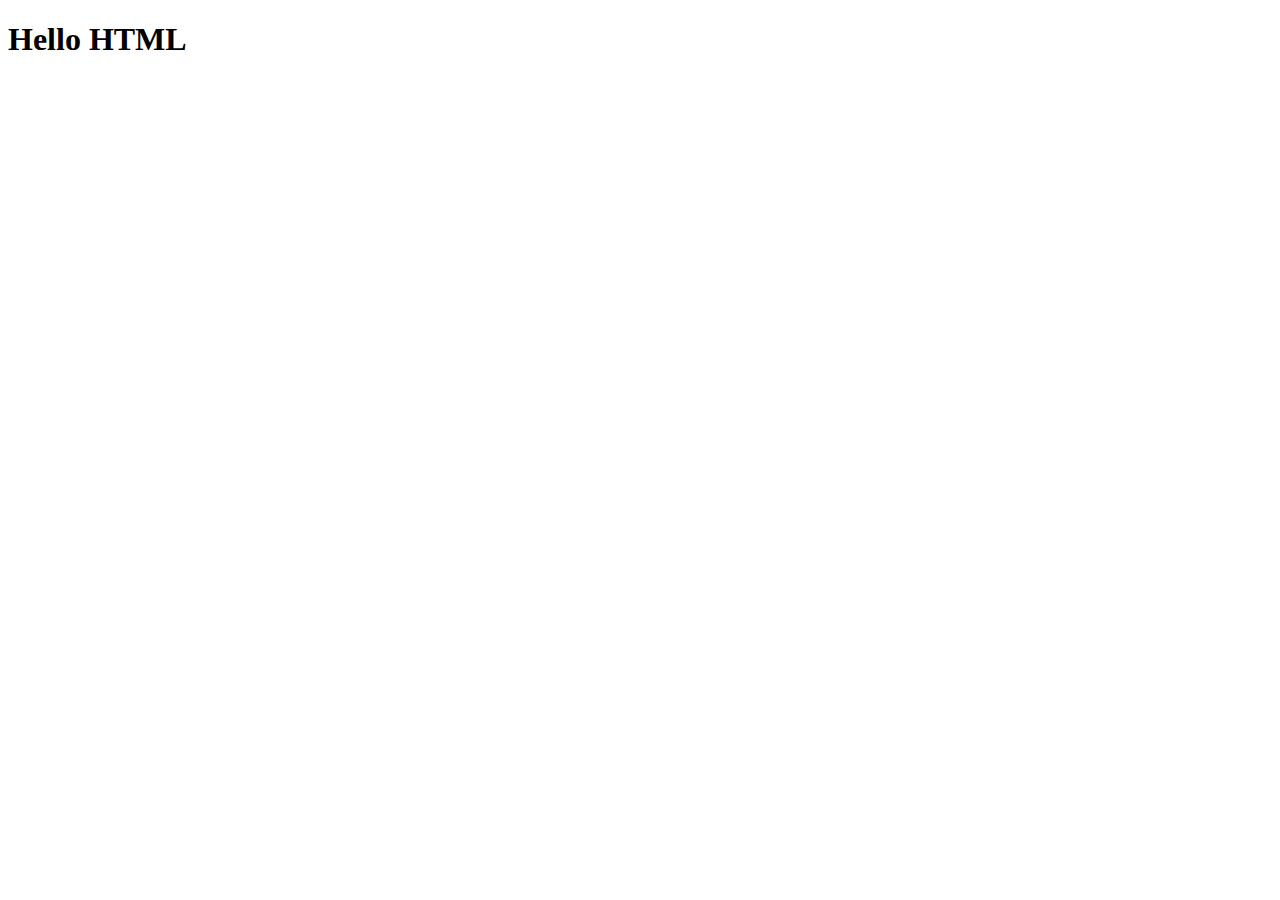
==== HTML/index.html @ 0db7340a "htmlintro" ====
<!DOCTYPE html>
<html lang="en">
<head>
    <meta charset="UTF-8">
    <meta name="viewport" content="width=device-width, initial-scale=1.0">
    <title>Document</title>
</head>
<body>
    <h1>Hello HTML</h1>
</body>
</html>
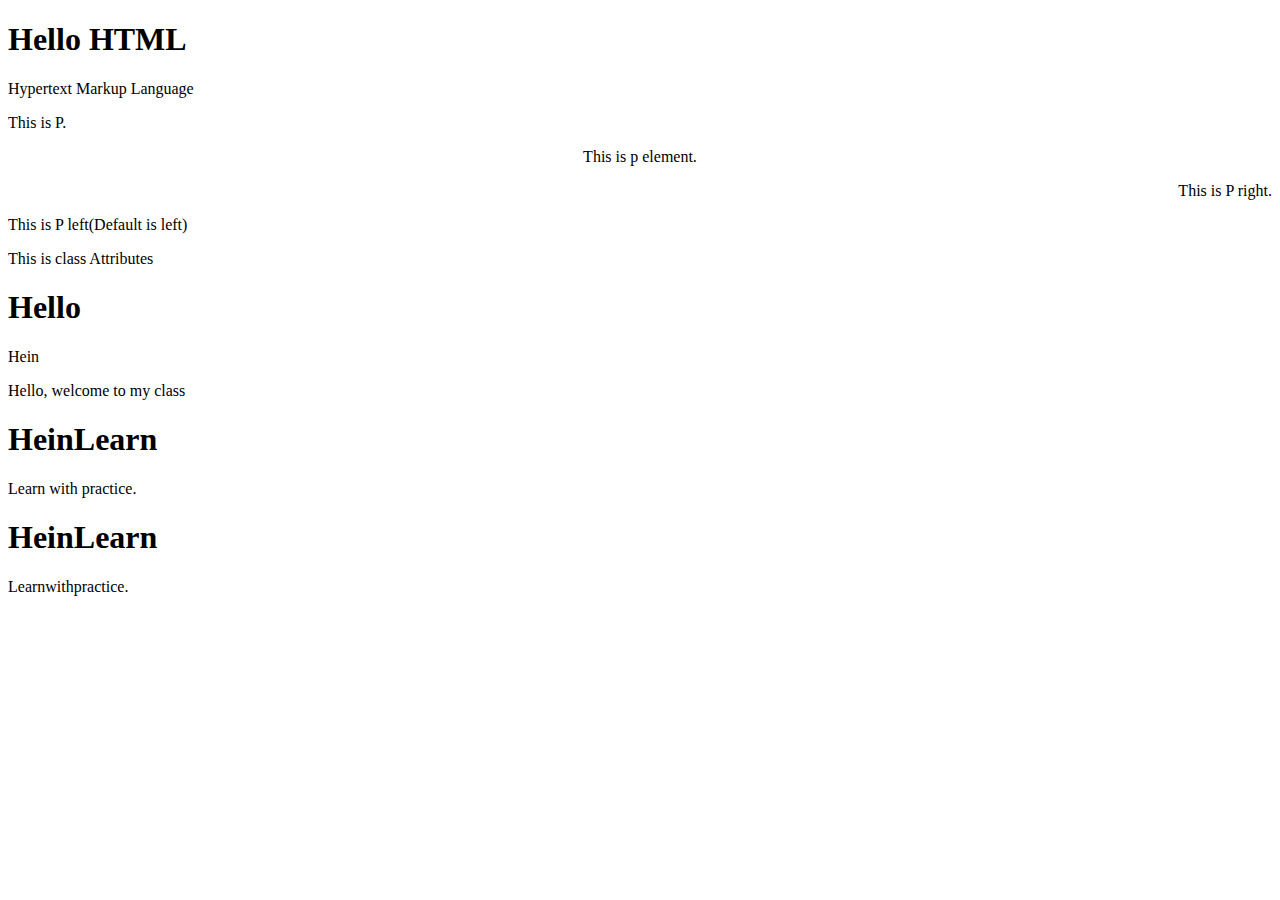
==== commit b03ed749: "Tag&Element" ====
--- a/HTML/index.html
+++ b/HTML/index.html
@@ -7,5 +7,38 @@
 </head>
 <body>
     <h1>Hello HTML</h1>
+    <p>Hypertext Markup Language</p>
+
+    <!-- tag -->
+    <p></p>
+    <div></div>
+
+    <!-- elements -->
+    <p>This is P.</p>
+    <div>
+        <p></p>
+    </div>
+
+    <!-- Attributes -->
+    <p align="center">This is p element.</p>
+    <p align="right">This is P right.</p>
+    <p align="left">This is P left(Default is left)</p>
+
+    <p class="p-class"id="class-id">This is class Attributes</p>
+
+    <h1>Hello</h1>
+    <hein>Hein</hein>
+
+    <p>Hello,          welcome       to my           class</p>
+
+    <div><span><h1>HeinLearn</h1><p>Learn with practice.</p></span></div>
+
+    <div>
+        <span>
+            <h1>HeinLearn</h1>
+            <p>Learnwithpractice.</p>
+        </span>
+    </div>
+
 </body>
 </html>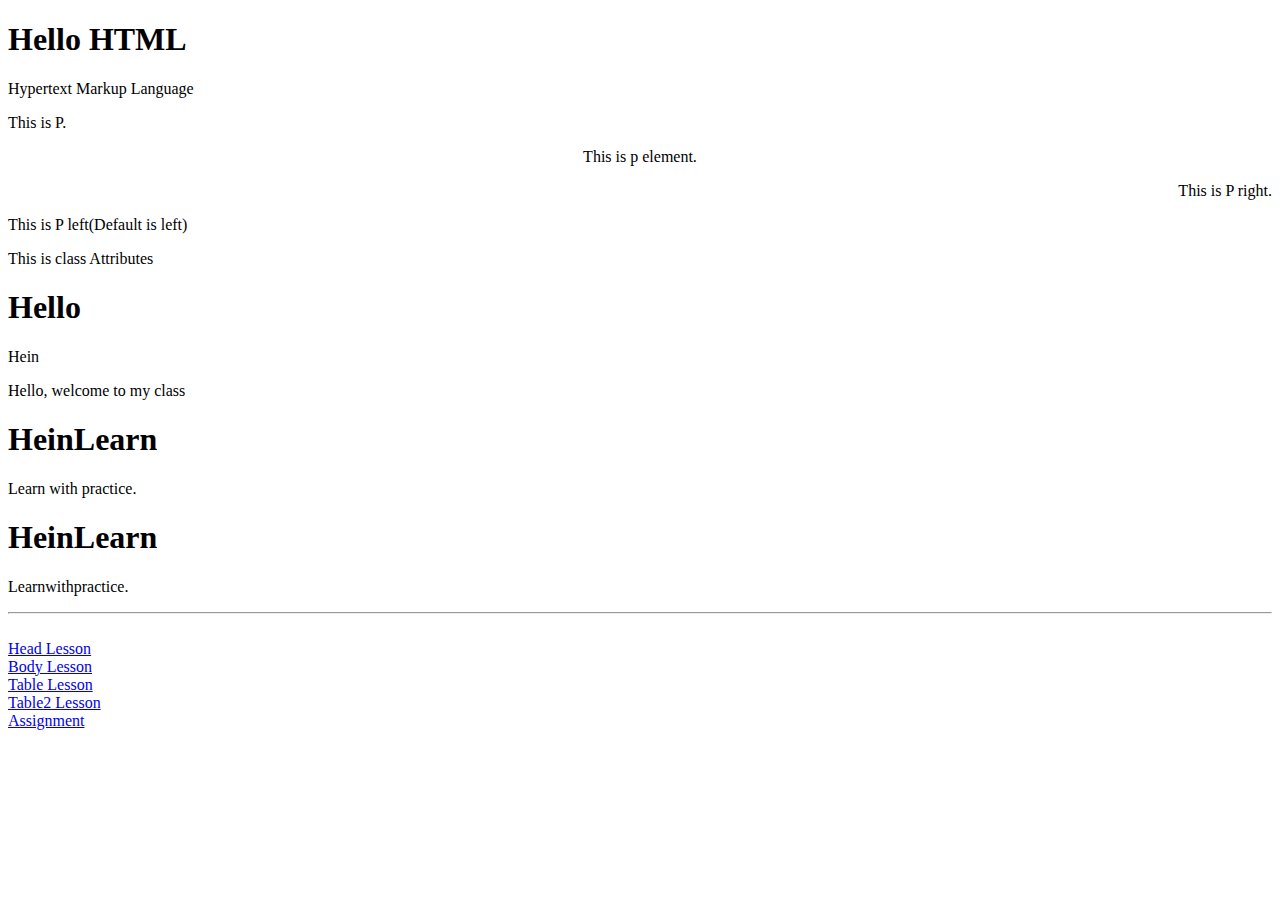
==== commit b6bd5386: "All homework" ====
--- a/HTML/index.html
+++ b/HTML/index.html
@@ -39,6 +39,13 @@
             <p>Learnwithpractice.</p>
         </span>
     </div>
+    <hr>
+    <br>
+    <a href="head.html">Head Lesson</a><br>
+    <a href="body.html">Body Lesson</a><br>
+    <a href="table.html">Table Lesson</a><br>
+    <a href="table2.html">Table2 Lesson</a><br>
+    <a href="assignment.html">Assignment</a>
 
 </body>
 </html>